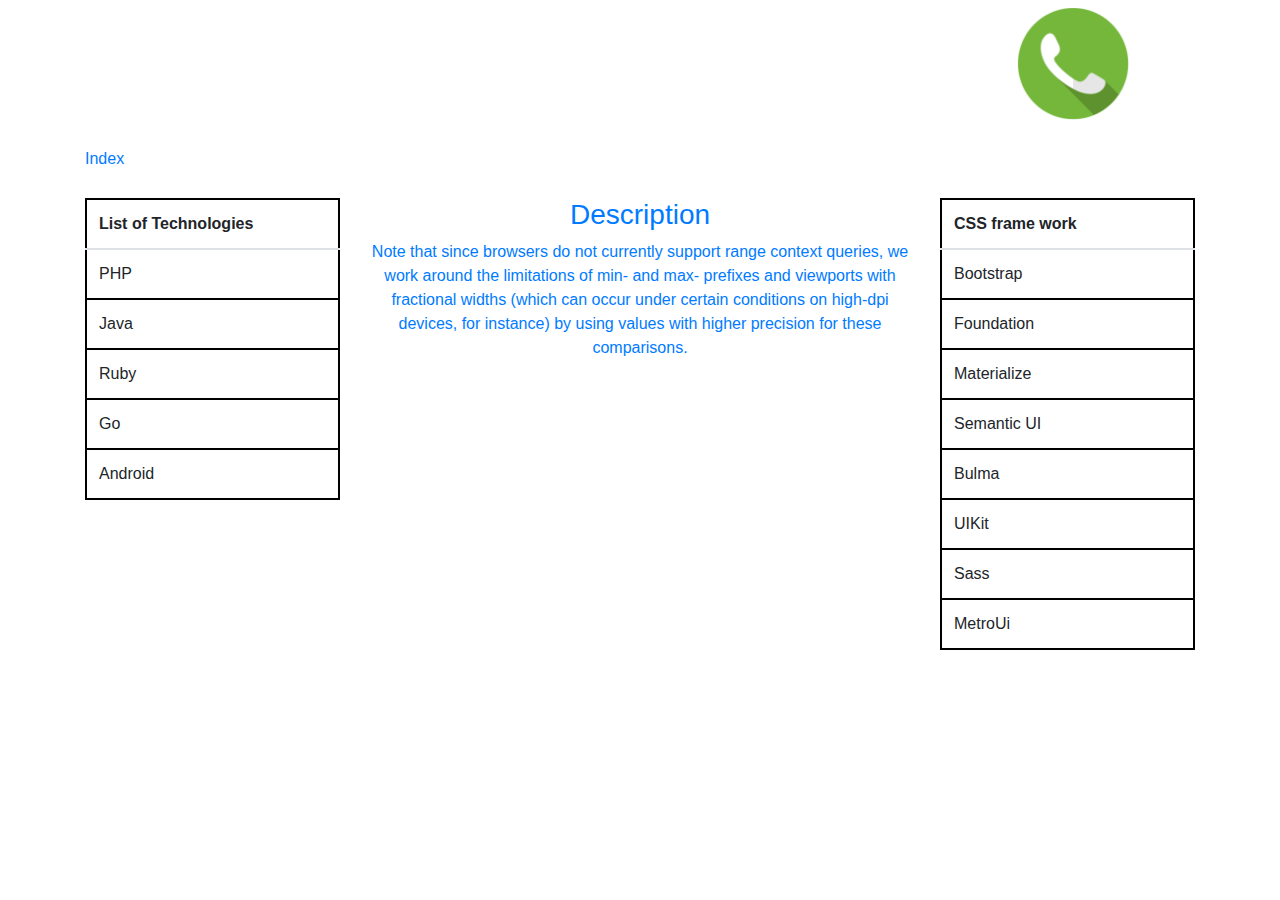
==== index.html @ ecf13761 "first commit" ====
<!DOCTYPE html>
<html lang="en">
  <head>
    <meta charset="UTF-8" />
    <meta name="viewport" content="width=device-width, initial-scale=1.0"/>
    <title>Assignment</title>
    <link rel="stylesheet" href="asset/css/assignement.css"/>
    <link
      rel="stylesheet"
      href="asset/css/bootstrap.min.css"/>
      <link rel="stylesheet" 
      href="https://cdn.jsdelivr.net/npm/bootstrap@4.5.3/dist/css/bootstrap.min.css" 
      integrity="sha384-TX8t27EcRE3e/ihU7zmQxVncDAy5uIKz4rEkgIXeMed4M0jlfIDPvg6uqKI2xXr2" 
      crossorigin="anonymous">
  </head>
  <body>
    <div class="container">
            <div  class="image-fluid">
            <img src="asset/image/logo.png"   width="30%"/>
            </div>
            <div class="row">
             <div class="col-12">
              <h6><a href="assignment.html"> Index</h6>
              </div>  
            </div>
        <div class="row">
            <div class="col-3">         
                <table class="table">
                  <thead>
                      <th>List of Technologies</th> 
                  </thead>
                  <tbody>
                    <tr>
                      <td>PHP</td>
                    </tr>
                    <tr>
                      <td>Java</td>
                    </tr>
                    <tr>
                      <td> Ruby</td>
                    </tr>
                    <tr>
                      <td> Go</td>
                    </tr>
                    <tr>
                      <td>Android</td>
                    </tr>
                  </tbody>
                </table>
              </div>
            
            <div class="col-6">    
              <h3>
                Description
              </h3>
              Note that since browsers do not currently support range context
              queries, we work around the limitations of min- and max- prefixes and
              viewports with fractional widths (which can occur under certain
              conditions on high-dpi devices, for instance) by using values with
              higher precision for these comparisons.
            </div>
            <div class="col-3">
                    
                <table class="table">
                  <thead>
                  <th>CSS frame work</th> 
                  </thead>
                  <tbody>
                    <tr>
                      <td>Bootstrap</td>
                    </tr>
                    <tr>
                      <td>Foundation</td>
                    </tr>
                    <tr>
                      <td> Materialize</td>
                    </tr>
                    <tr>
                      <td> Semantic UI</td>
                    </tr>
                    <tr>
                      <td>Bulma</td>
                    </tr>
                    <tr>
                      <td>UIKit</td>
                    </tr>
                    <tr>
                      <td>Sass</td>
                    </tr>
                    <tr>
                      <td>MetroUi</td>
                    </tr>
                  </tbody>
                </table>
              </div>
        </div>
      </div>
    <script src="https://code.jquery.com/jquery-3.5.1.slim.min.js" 
    integrity="sha384-DfXdz2htPH0lsSSs5nCTpuj/zy4C+OGpamoFVy38MVBnE+IbbVYUew+OrCXaRkfj"
     crossorigin="anonymous"></script>
<script src="https://cdn.jsdelivr.net/npm/bootstrap@4.5.3/dist/js/bootstrap.bundle.min.js"
 integrity="sha384-ho+j7jyWK8fNQe+A12Hb8AhRq26LrZ/JpcUGGOn+Y7RsweNrtN/tE3MoK7ZeZDyx"
  crossorigin="anonymous"></script>
  </body>
</html>
---- asset/css/assignement.css ----
.image-fluid{
    margin-left:70%;
    width:38%;
    text-align: center;
    }
    .col-6{
       text-align: center;      
    }
    .row{
        margin-top: 2%;
    }
    table, th, td {
        border: 2px solid black;
      }
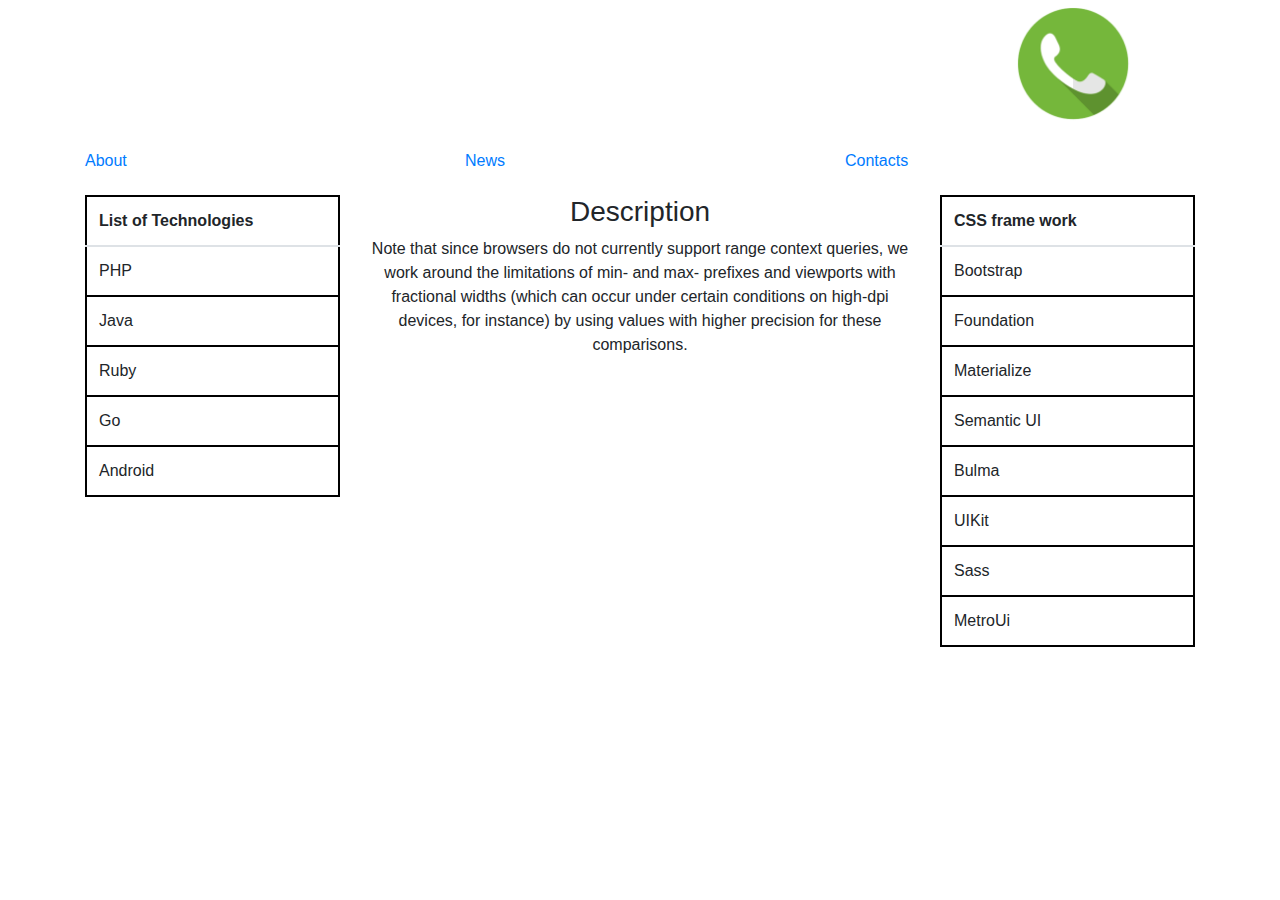
==== commit 87380574: "second commit" ====
--- a/index.html
+++ b/index.html
@@ -14,87 +14,94 @@
       crossorigin="anonymous">
   </head>
   <body>
-    <div class="container">
-            <div  class="image-fluid">
-            <img src="asset/image/logo.png"   width="30%"/>
-            </div>
-            <div class="row">
-             <div class="col-12">
-              <h6><a href="assignment.html"> Index</h6>
-              </div>  
-            </div>
-        <div class="row">
-            <div class="col-3">         
-                <table class="table">
-                  <thead>
-                      <th>List of Technologies</th> 
-                  </thead>
-                  <tbody>
-                    <tr>
-                      <td>PHP</td>
-                    </tr>
-                    <tr>
-                      <td>Java</td>
-                    </tr>
-                    <tr>
-                      <td> Ruby</td>
-                    </tr>
-                    <tr>
-                      <td> Go</td>
-                    </tr>
-                    <tr>
-                      <td>Android</td>
-                    </tr>
-                  </tbody>
-                </table>
-              </div>
-            
-            <div class="col-6">    
-              <h3>
-                Description
-              </h3>
-              Note that since browsers do not currently support range context
-              queries, we work around the limitations of min- and max- prefixes and
-              viewports with fractional widths (which can occur under certain
-              conditions on high-dpi devices, for instance) by using values with
-              higher precision for these comparisons.
-            </div>
-            <div class="col-3">
-                    
-                <table class="table">
-                  <thead>
-                  <th>CSS frame work</th> 
-                  </thead>
-                  <tbody>
-                    <tr>
-                      <td>Bootstrap</td>
-                    </tr>
-                    <tr>
-                      <td>Foundation</td>
-                    </tr>
-                    <tr>
-                      <td> Materialize</td>
-                    </tr>
-                    <tr>
-                      <td> Semantic UI</td>
-                    </tr>
-                    <tr>
-                      <td>Bulma</td>
-                    </tr>
-                    <tr>
-                      <td>UIKit</td>
-                    </tr>
-                    <tr>
-                      <td>Sass</td>
-                    </tr>
-                    <tr>
-                      <td>MetroUi</td>
-                    </tr>
-                  </tbody>
-                </table>
-              </div>
+     <div class="container">
+      <div class="image-fluid">
+        <img src="asset/image/logo.png" width="30%;"/>
+      </div>
+      <div class="row">
+        <div class="col-4">
+        <a href="about.html">About</a>
         </div>
+        <div class="col-4">
+        <a href="news.html">News</a>
+        </div>
+        <div class="col-4">
+          <a href="contact.html">Contacts</a>
+          </div>
       </div>
+      <div class="row">
+       <div class="col-3">
+        <table class="table">
+          <thead>
+              <th>List of Technologies</th> 
+          </thead>
+          <tbody>
+            <tr>
+              <td>PHP</td>
+            </tr>
+            <tr>
+              <td>Java</td>
+            </tr>
+            <tr>
+              <td> Ruby</td>
+            </tr>
+            <tr>
+              <td> Go</td>
+            </tr>
+            <tr>
+              <td>Android</td>
+            </tr>
+          </tbody>
+        </table>
+       </div>
+       <div class="col-6">
+        <h3>
+          Description
+        </h3>
+        Note that since browsers do not currently support range context
+        queries, we work around the limitations of min- and max- prefixes and
+        viewports with fractional widths (which can occur under certain
+        conditions on high-dpi devices, for instance) by using values with
+        higher precision for these comparisons.
+      </div>
+      
+       <div class="col-3">
+        <table class="table">
+          <thead>
+          <th>CSS frame work</th> 
+          </thead>
+          <tbody>
+            <tr>
+              <td>Bootstrap</td>
+            </tr>
+            <tr>
+              <td>Foundation</td>
+            </tr>
+            <tr>
+              <td> Materialize</td>
+            </tr>
+            <tr>
+              <td> Semantic UI</td>
+            </tr>
+            <tr>
+              <td>Bulma</td>
+            </tr>
+            <tr>
+              <td>UIKit</td>
+            </tr>
+            <tr>
+              <td>Sass</td>
+            </tr>
+            <tr>
+              <td>MetroUi</td>
+            </tr>
+          </tbody>
+        </table>
+       </div>
+      </div>
+    </div>
+     </div>
+
     <script src="https://code.jquery.com/jquery-3.5.1.slim.min.js" 
     integrity="sha384-DfXdz2htPH0lsSSs5nCTpuj/zy4C+OGpamoFVy38MVBnE+IbbVYUew+OrCXaRkfj"
      crossorigin="anonymous"></script>
